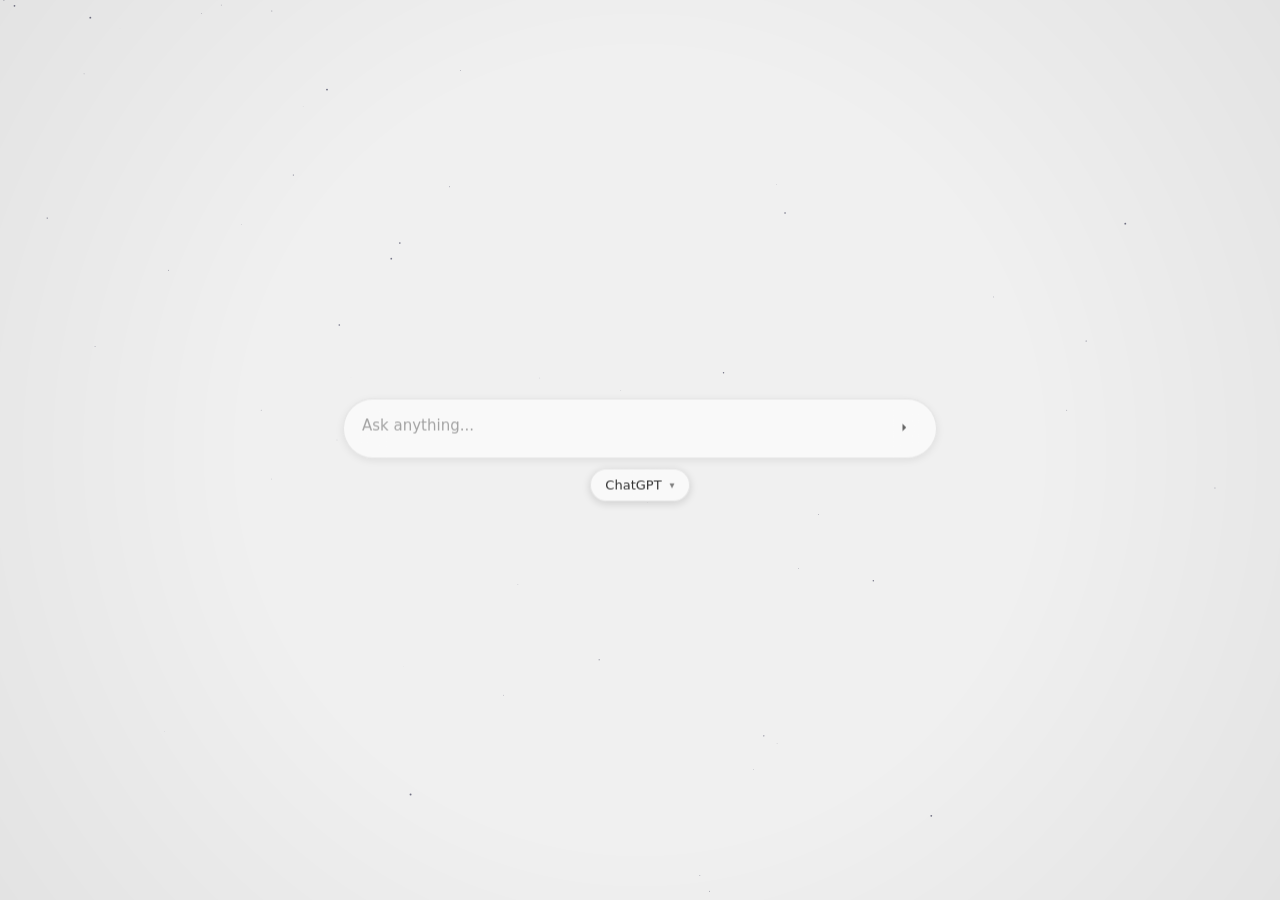
==== newtab.html @ 116630b5 "Add files via upload" ====
<!DOCTYPE html>
<html lang="en">
<head>
<meta charset="UTF-8" />
<meta name="viewport" content="width=device-width, initial-scale=1.0"/>
<title>New Tab</title>

<link id="favicon" rel="icon" href="light.png">
<link rel="stylesheet" href="styles.css">
</head>

<body>

<canvas id="c"></canvas>


<!-- WIDGET LAYER -->
<div id="widgetLayer"></div>



<div class="center-ui">

  <div class="stack">

    <!-- SEARCH BAR -->
    <div class="search-bar">
      <textarea id="aiInput" rows="1" placeholder="Ask anything..."></textarea>

      <div class="send">
        <svg viewBox="0 0 24 24">
          <path d="M10 17l5-5-5-5v10z"/>
        </svg>
      </div>
    </div>

    <!-- AI SELECTOR BUBBLE -->
  <div class="ai-bubble" id="aiBubble">

    <div class="ai-selected" id="aiSelected">
      ChatGPT
      <span class="chev">▾</span>
    </div>

    <div class="ai-menu" id="aiMenu">
      <div class="ai-option active" data-value="chatgpt">ChatGPT</div>
      <div class="ai-option" data-value="claude">Claude</div>
      <div class="ai-option" data-value="grok">Grok</div>
      <div class="ai-option" data-value="perplexity">Perplexity</div>
      <div class="ai-option" data-value="mistral">Mistral</div>
      <div class="ai-option" data-value="copilot">Bing Copilot</div>
    </div>

  </div>

</div>

<script src="newtab.js"></script>
<script src="widgets.js"></script>

</body>
</html>
---- styles.css ----
html, body {
     margin: 0;
     height: 100%;
     overflow: hidden;
     background: #212121;
     font-family: system-ui, -apple-system, sans-serif;
}
/* vignette */
 body::after {
     content: "";
     position: fixed;
     inset: 0;
     pointer-events: none;
     background: radial-gradient(circle at center, rgba(0,0,0,0) 50%, rgba(0,0,0,0.05) 100%);
}
 canvas {
     display: block;
}
/* center */
 .center-ui {
     position: absolute;
     top: 50%;
     left: 50%;
     transform: translate(-50%, -50%);
}
/* ===== SEARCH BAR ===== */
 .search-bar {
     display: flex;
     width: min(560px, 85vw);
    /* IMPORTANT: stable base capsule height */
     min-height: 0px;
     height: auto;
     padding: 10px 14px 10px 18px;
     background: rgba(33, 33, 33, 0.55);
     backdrop-filter: blur(18px) saturate(120%);
     -webkit-backdrop-filter: blur(18px) saturate(120%);
     border-radius: 999px;
     border: 1px solid rgba(255,255,255,0.06);
     box-shadow: 0 2px 8px rgba(0,0,0,0.15);
     transition: border-radius 0.15s ease, padding 0.15s ease;
}
/* textarea */
 .search-bar textarea {
     flex: 1;
     border: none;
     outline: none;
     resize: none;
     background: transparent;
     color: rgba(255,255,255,0.92);
     font-size: 15px;
     font-family: inherit;
     line-height: 1.4;
     max-height: calc(1.4em * 9);
     overflow-y: auto;
     padding: 6px 0;
     margin: 0;
}
/* placeholder */
 .search-bar textarea::placeholder {
     color: rgba(255,255,255,0.4);
}
/* ===== ChatGPT-style scrollbar ===== */
 .search-bar textarea::-webkit-scrollbar {
     width: 6px;
}
 .search-bar textarea::-webkit-scrollbar-track {
     background: transparent;
}
 .search-bar textarea::-webkit-scrollbar-thumb {
     background: rgba(255,255,255,0.12);
     border-radius: 10px;
}
 .search-bar textarea::-webkit-scrollbar-thumb:hover {
     background: rgba(255,255,255,0.2);
}
 .search-bar textarea {
     scrollbar-width: thin;
     scrollbar-color: rgba(255,255,255,0.12) transparent;
}
/* send button */
 .send {
     width: 36px;
     height: 36px;
     display: flex;
     align-items: center;
     justify-content: center;
     border-radius: 50%;
     cursor: pointer;
     opacity: 0.8;
     transition: 0.15s ease;
    /* keeps it visually anchored in expanded mode */
     align-self: flex-end;
     margin-bottom: 2px;
}
 .send:hover {
     opacity: 1;
     background: rgba(255,255,255,0.08);
}
 .send svg {
     width: 18px;
     height: 18px;
     fill: rgba(255,255,255,0.85);
}





/* vertical stack container */
.stack {
  display: flex;
  flex-direction: column;
  align-items: center; /* already good */
  gap: 10px;
  width: 100%;
}

/* ===== AI BUBBLE WRAPPER ===== */
.ai-bubble {
  position: relative;
  display: inline-flex;
  flex-direction: column;

  padding: 8px 14px;
  border-radius: 999px;

  background: rgba(33, 33, 33, 0.55);
  backdrop-filter: blur(18px) saturate(120%);
  -webkit-backdrop-filter: blur(18px) saturate(120%);

  border: 1px solid rgba(255,255,255,0.06);
  box-shadow: 0 2px 8px rgba(0,0,0,0.15);

  color: rgba(255,255,255,0.85);
  font-size: 13px;

  cursor: pointer;
  user-select: none;
  align-self: center;
}

/* selected row */
.ai-selected {
  display: flex;
  align-items: center;
  gap: 8px;
}

/* arrow */
.ai-selected .chev {
  font-size: 10px;
  opacity: 0.6;
  transition: transform 0.15s ease;
}

/* rotate when open */
.ai-bubble.open .ai-selected .chev {
  transform: rotate(180deg);
}












/* dropdown menu */
.ai-menu {
  position: absolute;
  top: calc(100% + 10px);
  left: 50%;

  min-width: 160px;

  padding: 6px;
  border-radius: 14px;

  /* key frosted glass look */
  background: rgba(33, 33, 33, 0.95);
  backdrop-filter: blur(18px) saturate(120%);
  -webkit-backdrop-filter: blur(18px) saturate(120%);

  border: 1px solid rgba(255, 255, 255, 0.08);

  box-shadow:
    0 10px 25px rgba(0, 0, 0, 0.25);

  display: flex;
  flex-direction: column;
  gap: 4px;

  z-index: 50;

  opacity: 0;
  pointer-events: none;

  transform: translate(-50%, -6px);
  transition: 0.15s ease;
}







.ai-bubble {
  position: relative;
  display: inline-flex;
  flex-direction: column;

  padding: 8px 14px;
  border-radius: 999px;

  background: rgba(33, 33, 33, 0.55);
  backdrop-filter: blur(18px);
  -webkit-backdrop-filter: blur(18px);

  border: 1px solid rgba(255,255,255,0.06);
  box-shadow: 0 2px 8px rgba(0,0,0,0.15);

  z-index: 10;
}







/* open state */
.ai-bubble.open .ai-menu {
  opacity: 1;
  pointer-events: auto;
  transform: translate(-50%, 0px);
}

/* options */
.ai-option {
  padding: 8px 10px;
  border-radius: 10px;
  font-size: 13px;
  color: rgba(255,255,255,0.75);
  cursor: pointer;

  transition: 0.12s ease;
}

.ai-option:hover {
  background: rgba(255,255,255,0.08);
  color: rgba(255,255,255,0.95);
}

/* active option */
.ai-option.active {
  background: rgba(255,255,255,0.12);
  color: white;
}















/* light mode support - ugh those light mode people */


@media (prefers-color-scheme: light) {
  html, body {
    background: #f0f0f0;
  }

  .search-bar {
    background: rgba(255, 255, 255, 0.6);
    border: 1px solid rgba(0, 0, 0, 0.08);
    box-shadow: 0 2px 8px rgba(0, 0, 0, 0.08);
  }

  .search-bar textarea {
    color: rgba(0, 0, 0, 0.85);
  }

  .search-bar textarea::placeholder {
    color: rgba(0, 0, 0, 0.35);
  }

  .search-bar textarea::-webkit-scrollbar-thumb {
    background: rgba(0, 0, 0, 0.15);
  }

  .ai-bubble {
    background: rgba(255, 255, 255, 0.6);
    border: 1px solid rgba(0, 0, 0, 0.08);
    color: rgba(0, 0, 0, 0.8);
  }

  .ai-menu {
    background: rgba(240, 240, 240, 0.85);
    border: 1px solid rgba(0, 0, 0, 0.08);
  }

  .ai-option {
    color: rgba(0, 0, 0, 0.7);
  }

  .ai-option:hover {
    background: rgba(0, 0, 0, 0.06);
    color: rgba(0, 0, 0, 0.9);
  }

  .ai-option.active {
    background: rgba(0, 0, 0, 0.1);
    color: black;
  }

  .send svg {
    fill: rgba(0, 0, 0, 0.75);
  }

  .send:hover {
    background: rgba(0, 0, 0, 0.06);
  }
}





























/* Widgets */

#widgetLayer {
  position: absolute;
  top: 20px;
  left: 20px;
  display: flex;
  flex-direction: column;
  gap: 10px;
  z-index: 5;
}

.widget {
  width: 260px;
  padding: 12px;
  border-radius: 14px;

  background: rgba(33, 33, 33, 0.55);
  backdrop-filter: blur(18px);
  -webkit-backdrop-filter: blur(18px);

  border: 1px solid rgba(255,255,255,0.06);
  color: rgba(255,255,255,0.9);

  font-size: 13px;
}

.widget-title {
  font-size: 12px;
  opacity: 0.6;
  margin-bottom: 8px;
}







.widget {
  position: absolute;
  width: 260px;
  height: 200px;

  border-radius: 14px;
  overflow: hidden;

  background: rgba(33, 33, 33, 0.55);
  backdrop-filter: blur(18px);
  border: 1px solid rgba(255,255,255,0.08);

  color: white;
}

.widget-header {
  padding: 8px;
  font-size: 12px;
  cursor: grab;
  background: rgba(255,255,255,0.05);
}

.widget-content {
  padding: 10px;
  font-size: 12px;
  overflow: auto;
  height: calc(100% - 30px);
}

.widget-resize {
  position: absolute;
  width: 12px;
  height: 12px;
  right: 4px;
  bottom: 4px;
  cursor: nwse-resize;
  background: rgba(255,255,255,0.2);
  border-radius: 3px;
}







/* Control disappearing */

.widget-resize {
  opacity: 0;
  transition: opacity 0.2s ease;
}

.widget-header {
  opacity: 0.6;
  transition: opacity 0.2s ease;
}

/* only visible near interaction */
.widget:hover .widget-resize {
  opacity: 1;
}

.widget:hover .widget-header {
  opacity: 1;
}


/* Scrollbar */


.widget-content {
  overflow: auto;
}

/* hidden by default feel */
.widget-content::-webkit-scrollbar {
  width: 6px;
}

.widget-content::-webkit-scrollbar-track {
  background: transparent;
}

.widget-content::-webkit-scrollbar-thumb {
  background: rgba(255,255,255,0);
  border-radius: 10px;
  transition: background 0.2s ease;
}

/* show on hover */
.widget:hover .widget-content::-webkit-scrollbar-thumb {
  background: rgba(255,255,255,0.15);
}

.widget:hover .widget-content::-webkit-scrollbar-thumb:hover {
  background: rgba(255,255,255,0.25);
}






@media (prefers-color-scheme: light) {
  .widget {
    background: rgba(255, 255, 255, 0.75);
    border: 1px solid rgba(0, 0, 0, 0.08);
    color: rgba(0, 0, 0, 0.85);
  }

  .widget-header {
    background: rgba(0, 0, 0, 0.04);
    color: rgba(0, 0, 0, 0.7);
  }

  .widget-resize {
    background: rgba(0, 0, 0, 0.2);
  }

    .widget-content::-webkit-scrollbar-thumb {
    background: rgba(0, 0, 0, 0);
  }

  .widget:hover .widget-content::-webkit-scrollbar-thumb {
    background: rgba(0, 0, 0, 0.15);
  }

  .widget:hover .widget-content::-webkit-scrollbar-thumb:hover {
    background: rgba(0, 0, 0, 0.25);
  }
}
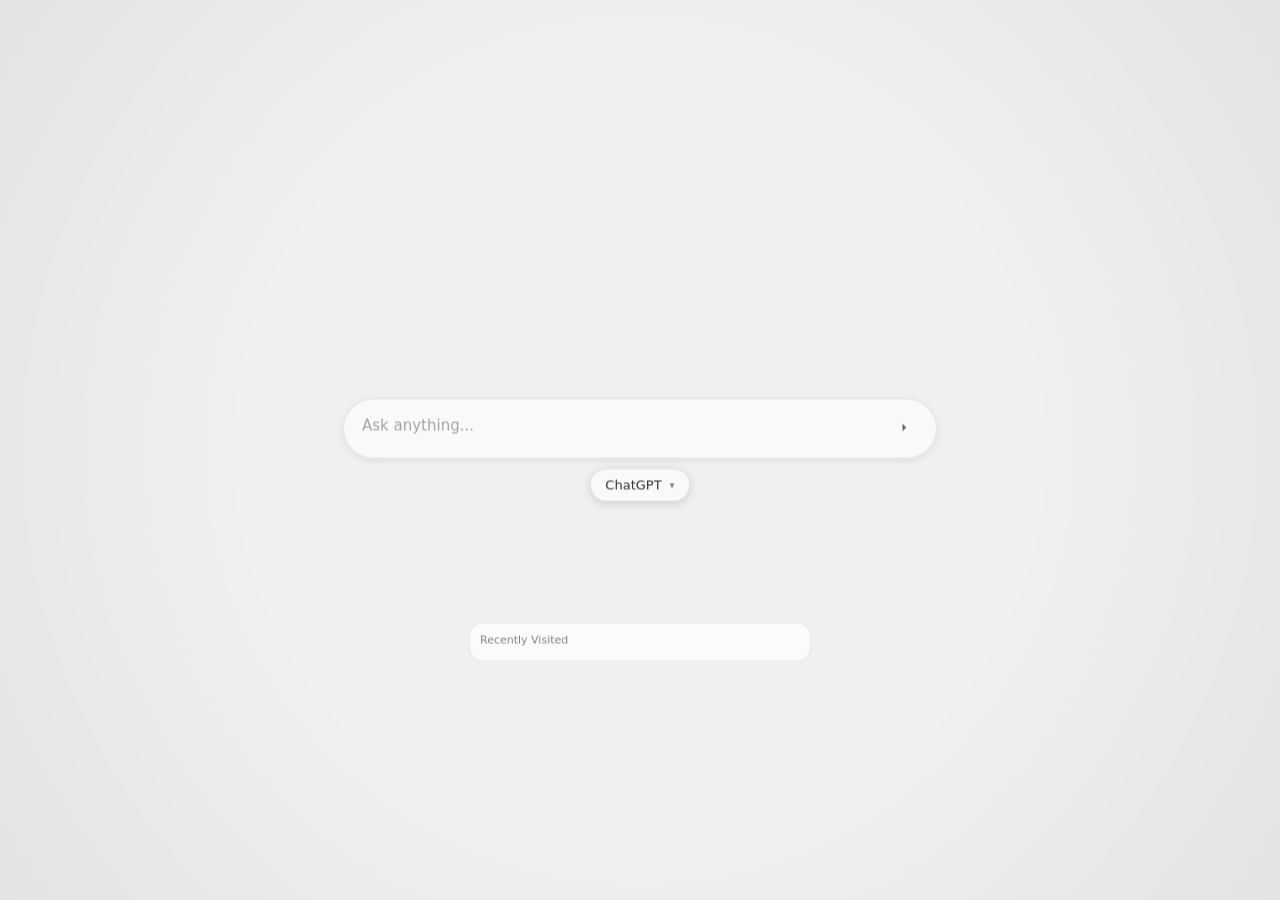
==== commit da08c2c0: "Refresh the entire repo to get ready for release" ====
--- a/newtab.html
+++ b/newtab.html
@@ -55,6 +55,18 @@
 
 </div>
 
+<!-- HISTORY PANEL -->
+<div id="historyPanel" class="history-panel">
+
+  <div class="history-title">Recently Visited</div>
+
+  <div class="history-list" id="historyList">
+
+
+  </div>
+
+</div>
+
 <script src="newtab.js"></script>
 <script src="widgets.js"></script>
 
--- a/styles.css
+++ b/styles.css
@@ -1,537 +1,353 @@
 html, body {
-     margin: 0;
-     height: 100%;
-     overflow: hidden;
-     background: #212121;
-     font-family: system-ui, -apple-system, sans-serif;
-}
-/* vignette */
- body::after {
-     content: "";
-     position: fixed;
-     inset: 0;
-     pointer-events: none;
-     background: radial-gradient(circle at center, rgba(0,0,0,0) 50%, rgba(0,0,0,0.05) 100%);
-}
- canvas {
-     display: block;
-}
-/* center */
- .center-ui {
-     position: absolute;
-     top: 50%;
-     left: 50%;
-     transform: translate(-50%, -50%);
-}
-/* ===== SEARCH BAR ===== */
- .search-bar {
-     display: flex;
-     width: min(560px, 85vw);
-    /* IMPORTANT: stable base capsule height */
-     min-height: 0px;
-     height: auto;
-     padding: 10px 14px 10px 18px;
-     background: rgba(33, 33, 33, 0.55);
-     backdrop-filter: blur(18px) saturate(120%);
-     -webkit-backdrop-filter: blur(18px) saturate(120%);
-     border-radius: 999px;
-     border: 1px solid rgba(255,255,255,0.06);
-     box-shadow: 0 2px 8px rgba(0,0,0,0.15);
-     transition: border-radius 0.15s ease, padding 0.15s ease;
-}
-/* textarea */
- .search-bar textarea {
-     flex: 1;
-     border: none;
-     outline: none;
-     resize: none;
-     background: transparent;
-     color: rgba(255,255,255,0.92);
-     font-size: 15px;
-     font-family: inherit;
-     line-height: 1.4;
-     max-height: calc(1.4em * 9);
-     overflow-y: auto;
-     padding: 6px 0;
-     margin: 0;
-}
-/* placeholder */
- .search-bar textarea::placeholder {
-     color: rgba(255,255,255,0.4);
-}
-/* ===== ChatGPT-style scrollbar ===== */
- .search-bar textarea::-webkit-scrollbar {
-     width: 6px;
-}
- .search-bar textarea::-webkit-scrollbar-track {
-     background: transparent;
-}
- .search-bar textarea::-webkit-scrollbar-thumb {
-     background: rgba(255,255,255,0.12);
-     border-radius: 10px;
-}
- .search-bar textarea::-webkit-scrollbar-thumb:hover {
-     background: rgba(255,255,255,0.2);
-}
- .search-bar textarea {
-     scrollbar-width: thin;
-     scrollbar-color: rgba(255,255,255,0.12) transparent;
-}
-/* send button */
- .send {
-     width: 36px;
-     height: 36px;
-     display: flex;
-     align-items: center;
-     justify-content: center;
-     border-radius: 50%;
-     cursor: pointer;
-     opacity: 0.8;
-     transition: 0.15s ease;
-    /* keeps it visually anchored in expanded mode */
-     align-self: flex-end;
-     margin-bottom: 2px;
-}
- .send:hover {
-     opacity: 1;
-     background: rgba(255,255,255,0.08);
-}
- .send svg {
-     width: 18px;
-     height: 18px;
-     fill: rgba(255,255,255,0.85);
-}
-
-
-
-
-
-/* vertical stack container */
+    margin: 0;
+    height: 100%;
+    overflow: hidden;
+    background: #212121;
+    font-family: system-ui, -apple-system, sans-serif;
+}
+body::after {
+    content: "";
+    position: fixed;
+    inset: 0;
+    pointer-events: none;
+    background: radial-gradient(circle at center, rgba(0,0,0,0) 50%, rgba(0,0,0,0.05) 100%);
+}
+canvas { display: block; }
+
+.center-ui {
+    position: absolute;
+    top: 50%;
+    left: 50%;
+    transform: translate(-50%, -50%);
+    z-index: 80;
+}
+
+.search-bar {
+    display: flex;
+    width: min(560px, 85vw);
+    min-height: 0;
+    height: auto;
+    padding: 10px 14px 10px 18px;
+    background: rgba(33, 33, 33, 0.55);
+    backdrop-filter: blur(18px) saturate(120%);
+    -webkit-backdrop-filter: blur(18px) saturate(120%);
+    border-radius: 999px;
+    border: 1px solid rgba(255,255,255,0.06);
+    box-shadow: 0 2px 8px rgba(0,0,0,0.15);
+    transition: border-radius 0.15s ease, padding 0.15s ease;
+    flex-shrink: 0;
+}
+.search-bar textarea {
+    flex: 1;
+    border: none;
+    outline: none;
+    resize: none;
+    background: transparent;
+    color: rgba(255,255,255,0.92);
+    font-size: 15px;
+    font-family: inherit;
+    line-height: 1.4;
+    max-height: calc(1.4em * 9);
+    overflow-y: auto;
+    padding: 6px 0;
+    margin: 0;
+    scrollbar-width: thin;
+    scrollbar-color: rgba(255,255,255,0.12) transparent;
+}
+.search-bar textarea::placeholder { color: rgba(255,255,255,0.4); }
+.search-bar textarea::-webkit-scrollbar { width: 6px; }
+.search-bar textarea::-webkit-scrollbar-track { background: transparent; }
+.search-bar textarea::-webkit-scrollbar-thumb {
+    background: rgba(255,255,255,0.12);
+    border-radius: 10px;
+}
+.search-bar textarea::-webkit-scrollbar-thumb:hover { background: rgba(255,255,255,0.2); }
+
+.send {
+    width: 36px;
+    height: 36px;
+    display: flex;
+    align-items: center;
+    justify-content: center;
+    border-radius: 50%;
+    cursor: pointer;
+    opacity: 0.8;
+    transition: 0.15s ease;
+    align-self: flex-end;
+    margin-bottom: 2px;
+}
+.send:hover {
+    opacity: 1;
+    background: rgba(255,255,255,0.08);
+}
+.send svg {
+    width: 18px;
+    height: 18px;
+    fill: rgba(255,255,255,0.85);
+}
+
 .stack {
-  display: flex;
-  flex-direction: column;
-  align-items: center; /* already good */
-  gap: 10px;
-  width: 100%;
-}
-
-/* ===== AI BUBBLE WRAPPER ===== */
+    display: flex;
+    flex-direction: column;
+    align-items: center;
+    gap: 10px;
+    width: 100%;
+    flex-shrink: 0;
+}
+
 .ai-bubble {
-  position: relative;
-  display: inline-flex;
-  flex-direction: column;
-
-  padding: 8px 14px;
-  border-radius: 999px;
-
-  background: rgba(33, 33, 33, 0.55);
-  backdrop-filter: blur(18px) saturate(120%);
-  -webkit-backdrop-filter: blur(18px) saturate(120%);
-
-  border: 1px solid rgba(255,255,255,0.06);
-  box-shadow: 0 2px 8px rgba(0,0,0,0.15);
-
-  color: rgba(255,255,255,0.85);
-  font-size: 13px;
-
-  cursor: pointer;
-  user-select: none;
-  align-self: center;
-}
-
-/* selected row */
+    position: relative;
+    display: inline-flex;
+    flex-direction: column;
+    padding: 8px 14px;
+    border-radius: 999px;
+    background: rgba(33, 33, 33, 0.55);
+    backdrop-filter: blur(18px) saturate(120%);
+    -webkit-backdrop-filter: blur(18px) saturate(120%);
+    border: 1px solid rgba(255,255,255,0.06);
+    box-shadow: 0 2px 8px rgba(0,0,0,0.15);
+    color: rgba(255,255,255,0.85);
+    font-size: 13px;
+    cursor: pointer;
+    user-select: none;
+    align-self: center;
+    z-index: 100;
+}
 .ai-selected {
-  display: flex;
-  align-items: center;
-  gap: 8px;
-}
-
-/* arrow */
+    display: flex;
+    align-items: center;
+    gap: 8px;
+}
 .ai-selected .chev {
-  font-size: 10px;
-  opacity: 0.6;
-  transition: transform 0.15s ease;
-}
-
-/* rotate when open */
-.ai-bubble.open .ai-selected .chev {
-  transform: rotate(180deg);
-}
-
-
-
-
-
-
-
-
-
-
-
-
-/* dropdown menu */
+    font-size: 10px;
+    opacity: 0.6;
+    transition: transform 0.15s ease;
+}
+.ai-bubble.open .ai-selected .chev { transform: rotate(180deg); }
+
 .ai-menu {
-  position: absolute;
-  top: calc(100% + 10px);
-  left: 50%;
-
-  min-width: 160px;
-
-  padding: 6px;
-  border-radius: 14px;
-
-  /* key frosted glass look */
-  background: rgba(33, 33, 33, 0.95);
-  backdrop-filter: blur(18px) saturate(120%);
-  -webkit-backdrop-filter: blur(18px) saturate(120%);
-
-  border: 1px solid rgba(255, 255, 255, 0.08);
-
-  box-shadow:
-    0 10px 25px rgba(0, 0, 0, 0.25);
-
-  display: flex;
-  flex-direction: column;
-  gap: 4px;
-
-  z-index: 50;
-
-  opacity: 0;
-  pointer-events: none;
-
-  transform: translate(-50%, -6px);
-  transition: 0.15s ease;
-}
-
-
-
-
-
-
-
-.ai-bubble {
-  position: relative;
-  display: inline-flex;
-  flex-direction: column;
-
-  padding: 8px 14px;
-  border-radius: 999px;
-
-  background: rgba(33, 33, 33, 0.55);
-  backdrop-filter: blur(18px);
-  -webkit-backdrop-filter: blur(18px);
-
-  border: 1px solid rgba(255,255,255,0.06);
-  box-shadow: 0 2px 8px rgba(0,0,0,0.15);
-
-  z-index: 10;
-}
-
-
-
-
-
-
-
-/* open state */
+    position: absolute;
+    top: calc(100% + 10px);
+    left: 50%;
+    min-width: 160px;
+    padding: 6px;
+    border-radius: 14px;
+    background: rgba(33, 33, 33, 0.95);
+    backdrop-filter: blur(18px) saturate(120%);
+    -webkit-backdrop-filter: blur(18px) saturate(120%);
+    border: 1px solid rgba(255,255,255,0.08);
+    box-shadow: 0 10px 25px rgba(0,0,0,0.25);
+    display: flex;
+    flex-direction: column;
+    gap: 4px;
+    z-index: 50;
+    opacity: 0;
+    pointer-events: none;
+    transform: translate(-50%, -6px);
+    transition: 0.15s ease;
+}
 .ai-bubble.open .ai-menu {
-  opacity: 1;
-  pointer-events: auto;
-  transform: translate(-50%, 0px);
-}
-
-/* options */
+    opacity: 1;
+    pointer-events: auto;
+    transform: translate(-50%, 0);
+}
 .ai-option {
-  padding: 8px 10px;
-  border-radius: 10px;
-  font-size: 13px;
-  color: rgba(255,255,255,0.75);
-  cursor: pointer;
-
-  transition: 0.12s ease;
-}
-
+    padding: 8px 10px;
+    border-radius: 10px;
+    font-size: 13px;
+    color: rgba(255,255,255,0.75);
+    cursor: pointer;
+    transition: 0.12s ease;
+}
 .ai-option:hover {
-  background: rgba(255,255,255,0.08);
-  color: rgba(255,255,255,0.95);
-}
-
-/* active option */
+    background: rgba(255,255,255,0.08);
+    color: rgba(255,255,255,0.95);
+}
 .ai-option.active {
-  background: rgba(255,255,255,0.12);
-  color: white;
-}
-
-
-
-
-
-
-
-
-
-
-
-
-
-
-
-/* light mode support - ugh those light mode people */
-
-
+    background: rgba(255,255,255,0.12);
+    color: white;
+}
+
+#widgetLayer {
+    position: absolute;
+    top: 20px;
+    left: 20px;
+    display: flex;
+    flex-direction: column;
+    gap: 10px;
+    z-index: 5;
+}
+.widget {
+    position: absolute;
+    width: 260px;
+    height: 200px;
+    border-radius: 14px;
+    overflow: hidden;
+    background: rgba(33, 33, 33, 0.55);
+    backdrop-filter: blur(18px);
+    -webkit-backdrop-filter: blur(18px);
+    border: 1px solid rgba(255,255,255,0.08);
+    color: white;
+}
+.widget-header {
+    padding: 8px;
+    font-size: 12px;
+    cursor: grab;
+    background: rgba(255,255,255,0.05);
+}
+.widget-content {
+    padding: 10px;
+    font-size: 12px;
+    overflow: auto;
+    height: calc(100% - 30px);
+}
+.widget-resize {
+    position: absolute;
+    width: 12px;
+    height: 12px;
+    right: 4px;
+    bottom: 4px;
+    cursor: nwse-resize;
+    background: rgba(255,255,255,0.2);
+    border-radius: 3px;
+    opacity: 0;
+    transition: opacity 0.2s ease;
+}
+.widget:hover .widget-resize,
+.widget:hover .widget-header { opacity: 1; }
+.widget-header { opacity: 0.6; transition: opacity 0.2s ease; }
+.widget-content::-webkit-scrollbar { width: 6px; }
+.widget-content::-webkit-scrollbar-track { background: transparent; }
+.widget-content::-webkit-scrollbar-thumb {
+    background: rgba(255,255,255,0);
+    border-radius: 10px;
+    transition: background 0.2s ease;
+}
+.widget:hover .widget-content::-webkit-scrollbar-thumb { background: rgba(255,255,255,0.15); }
+.widget:hover .widget-content::-webkit-scrollbar-thumb:hover { background: rgba(255,255,255,0.25); }
+
+.history-panel {
+    position: fixed !important;
+    left: 50%;
+    top: 73%;
+    transform: translateX(-50%);
+    width: 320px;
+    max-height: 150px;
+    padding: 10px;
+    border-radius: 14px;
+    background: rgba(33, 33, 33, 0.55);
+    backdrop-filter: blur(18px);
+    -webkit-backdrop-filter: blur(18px);
+    border: 1px solid rgba(255,255,255,0.06);
+    color: rgba(255,255,255,0.85);
+    font-size: 12px;
+    display: flex;
+    flex-direction: column;
+    z-index: 60;
+    margin-top: 25%;
+}
+.history-panel.hidden { display: none; }
+.history-title {
+    font-size: 11px;
+    opacity: 0.6;
+    margin-bottom: 4px;
+}
+.history-list {
+    overflow-y: auto;
+    display: flex;
+    flex-direction: column;
+    gap: 6px;
+    padding-right: 4px;
+}
+.history-item {
+    display: flex;
+    align-items: center;
+    gap: 10px;
+    padding: 8px 10px;
+    min-height: 23px;
+    border-radius: 10px;
+    background: rgba(255,255,255,0.04);
+    cursor: pointer;
+    white-space: nowrap;
+    overflow: hidden;
+    text-overflow: ellipsis;
+    transition: 0.12s ease;
+}
+.history-item:hover { background: rgba(255,255,255,0.08); }
+.history-icon {
+    width: 18px;
+    height: 18px;
+    flex-shrink: 0;
+    border-radius: 4px;
+    background-size: contain;
+    background-position: center;
+    background-repeat: no-repeat;
+
+}
+.history-list::-webkit-scrollbar { width: 6px; }
+.history-list::-webkit-scrollbar-track { background: transparent; }
+.history-list::-webkit-scrollbar-thumb {
+    background: rgba(255,255,255,0.12);
+    border-radius: 10px;
+}
+.history-list::-webkit-scrollbar-thumb:hover { background: rgba(255,255,255,0.2); }
+.history-list {
+    scrollbar-width: thin;
+    scrollbar-color: rgba(255,255,255,0.12) transparent;
+}
+
+
+
+
+
+
+
+
+/* Light mode */
 @media (prefers-color-scheme: light) {
-  html, body {
-    background: #f0f0f0;
-  }
-
-  .search-bar {
-    background: rgba(255, 255, 255, 0.6);
-    border: 1px solid rgba(0, 0, 0, 0.08);
-    box-shadow: 0 2px 8px rgba(0, 0, 0, 0.08);
-  }
-
-  .search-bar textarea {
-    color: rgba(0, 0, 0, 0.85);
-  }
-
-  .search-bar textarea::placeholder {
-    color: rgba(0, 0, 0, 0.35);
-  }
-
-  .search-bar textarea::-webkit-scrollbar-thumb {
-    background: rgba(0, 0, 0, 0.15);
-  }
-
-  .ai-bubble {
-    background: rgba(255, 255, 255, 0.6);
-    border: 1px solid rgba(0, 0, 0, 0.08);
-    color: rgba(0, 0, 0, 0.8);
-  }
-
-  .ai-menu {
-    background: rgba(240, 240, 240, 0.85);
-    border: 1px solid rgba(0, 0, 0, 0.08);
-  }
-
-  .ai-option {
-    color: rgba(0, 0, 0, 0.7);
-  }
-
-  .ai-option:hover {
-    background: rgba(0, 0, 0, 0.06);
-    color: rgba(0, 0, 0, 0.9);
-  }
-
-  .ai-option.active {
-    background: rgba(0, 0, 0, 0.1);
-    color: black;
-  }
-
-  .send svg {
-    fill: rgba(0, 0, 0, 0.75);
-  }
-
-  .send:hover {
-    background: rgba(0, 0, 0, 0.06);
-  }
-}
-
-
-
-
-
-
-
-
-
-
-
-
-
-
-
-
-
-
-
-
-
-
-
-
-
-
-
-
-
-/* Widgets */
-
-#widgetLayer {
-  position: absolute;
-  top: 20px;
-  left: 20px;
-  display: flex;
-  flex-direction: column;
-  gap: 10px;
-  z-index: 5;
-}
-
-.widget {
-  width: 260px;
-  padding: 12px;
-  border-radius: 14px;
-
-  background: rgba(33, 33, 33, 0.55);
-  backdrop-filter: blur(18px);
-  -webkit-backdrop-filter: blur(18px);
-
-  border: 1px solid rgba(255,255,255,0.06);
-  color: rgba(255,255,255,0.9);
-
-  font-size: 13px;
-}
-
-.widget-title {
-  font-size: 12px;
-  opacity: 0.6;
-  margin-bottom: 8px;
-}
-
-
-
-
-
-
-
-.widget {
-  position: absolute;
-  width: 260px;
-  height: 200px;
-
-  border-radius: 14px;
-  overflow: hidden;
-
-  background: rgba(33, 33, 33, 0.55);
-  backdrop-filter: blur(18px);
-  border: 1px solid rgba(255,255,255,0.08);
-
-  color: white;
-}
-
-.widget-header {
-  padding: 8px;
-  font-size: 12px;
-  cursor: grab;
-  background: rgba(255,255,255,0.05);
-}
-
-.widget-content {
-  padding: 10px;
-  font-size: 12px;
-  overflow: auto;
-  height: calc(100% - 30px);
-}
-
-.widget-resize {
-  position: absolute;
-  width: 12px;
-  height: 12px;
-  right: 4px;
-  bottom: 4px;
-  cursor: nwse-resize;
-  background: rgba(255,255,255,0.2);
-  border-radius: 3px;
-}
-
-
-
-
-
-
-
-/* Control disappearing */
-
-.widget-resize {
-  opacity: 0;
-  transition: opacity 0.2s ease;
-}
-
-.widget-header {
-  opacity: 0.6;
-  transition: opacity 0.2s ease;
-}
-
-/* only visible near interaction */
-.widget:hover .widget-resize {
-  opacity: 1;
-}
-
-.widget:hover .widget-header {
-  opacity: 1;
-}
-
-
-/* Scrollbar */
-
-
-.widget-content {
-  overflow: auto;
-}
-
-/* hidden by default feel */
-.widget-content::-webkit-scrollbar {
-  width: 6px;
-}
-
-.widget-content::-webkit-scrollbar-track {
-  background: transparent;
-}
-
-.widget-content::-webkit-scrollbar-thumb {
-  background: rgba(255,255,255,0);
-  border-radius: 10px;
-  transition: background 0.2s ease;
-}
-
-/* show on hover */
-.widget:hover .widget-content::-webkit-scrollbar-thumb {
-  background: rgba(255,255,255,0.15);
-}
-
-.widget:hover .widget-content::-webkit-scrollbar-thumb:hover {
-  background: rgba(255,255,255,0.25);
-}
-
-
-
-
-
-
-@media (prefers-color-scheme: light) {
-  .widget {
-    background: rgba(255, 255, 255, 0.75);
-    border: 1px solid rgba(0, 0, 0, 0.08);
-    color: rgba(0, 0, 0, 0.85);
-  }
-
-  .widget-header {
-    background: rgba(0, 0, 0, 0.04);
-    color: rgba(0, 0, 0, 0.7);
-  }
-
-  .widget-resize {
-    background: rgba(0, 0, 0, 0.2);
-  }
-
-    .widget-content::-webkit-scrollbar-thumb {
-    background: rgba(0, 0, 0, 0);
-  }
-
-  .widget:hover .widget-content::-webkit-scrollbar-thumb {
-    background: rgba(0, 0, 0, 0.15);
-  }
-
-  .widget:hover .widget-content::-webkit-scrollbar-thumb:hover {
-    background: rgba(0, 0, 0, 0.25);
-  }
+    html, body { background: #f0f0f0; }
+    .search-bar {
+        background: rgba(255,255,255,0.6);
+        border: 1px solid rgba(0,0,0,0.08);
+        box-shadow: 0 2px 8px rgba(0,0,0,0.08);
+    }
+    .search-bar textarea { color: rgba(0,0,0,0.85); }
+    .search-bar textarea::placeholder { color: rgba(0,0,0,0.35); }
+    .search-bar textarea::-webkit-scrollbar-thumb { background: rgba(0,0,0,0.15); }
+    .ai-bubble {
+        background: rgba(255,255,255,0.6);
+        border: 1px solid rgba(0,0,0,0.08);
+        color: rgba(0,0,0,0.8);
+    }
+    .ai-menu {
+        background: rgba(240,240,240,0.85);
+        border: 1px solid rgba(0,0,0,0.08);
+    }
+    .ai-option { color: rgba(0,0,0,0.7); }
+    .ai-option:hover { background: rgba(0,0,0,0.06); color: rgba(0,0,0,0.9); }
+    .ai-option.active { background: rgba(0,0,0,0.1); color: black; }
+    .send svg { fill: rgba(0,0,0,0.75); }
+    .send:hover { background: rgba(0,0,0,0.06); }
+    .widget {
+        background: rgba(255,255,255,0.75);
+        border: 1px solid rgba(0,0,0,0.08);
+        color: rgba(0,0,0,0.85);
+    }
+    .widget-header {
+        background: rgba(0,0,0,0.04);
+        color: rgba(0,0,0,0.7);
+    }
+    .widget-resize { background: rgba(0,0,0,0.2); }
+    .widget-content::-webkit-scrollbar-thumb { background: rgba(0,0,0,0); }
+    .widget:hover .widget-content::-webkit-scrollbar-thumb { background: rgba(0,0,0,0.15); }
+    .widget:hover .widget-content::-webkit-scrollbar-thumb:hover { background: rgba(0,0,0,0.25); }
+    .history-panel {
+        background: rgba(255,255,255,0.7);
+        border: 1px solid rgba(0,0,0,0.08);
+        color: rgba(0,0,0,0.8);
+    }
+    .history-item { background: rgba(0,0,0,0.04); }
+    .history-item:hover { background: rgba(0,0,0,0.08); }
+    .history-list::-webkit-scrollbar-thumb { background: rgba(0,0,0,0.15); }
+    .history-list::-webkit-scrollbar-thumb:hover { background: rgba(0,0,0,0.25); }
 }
